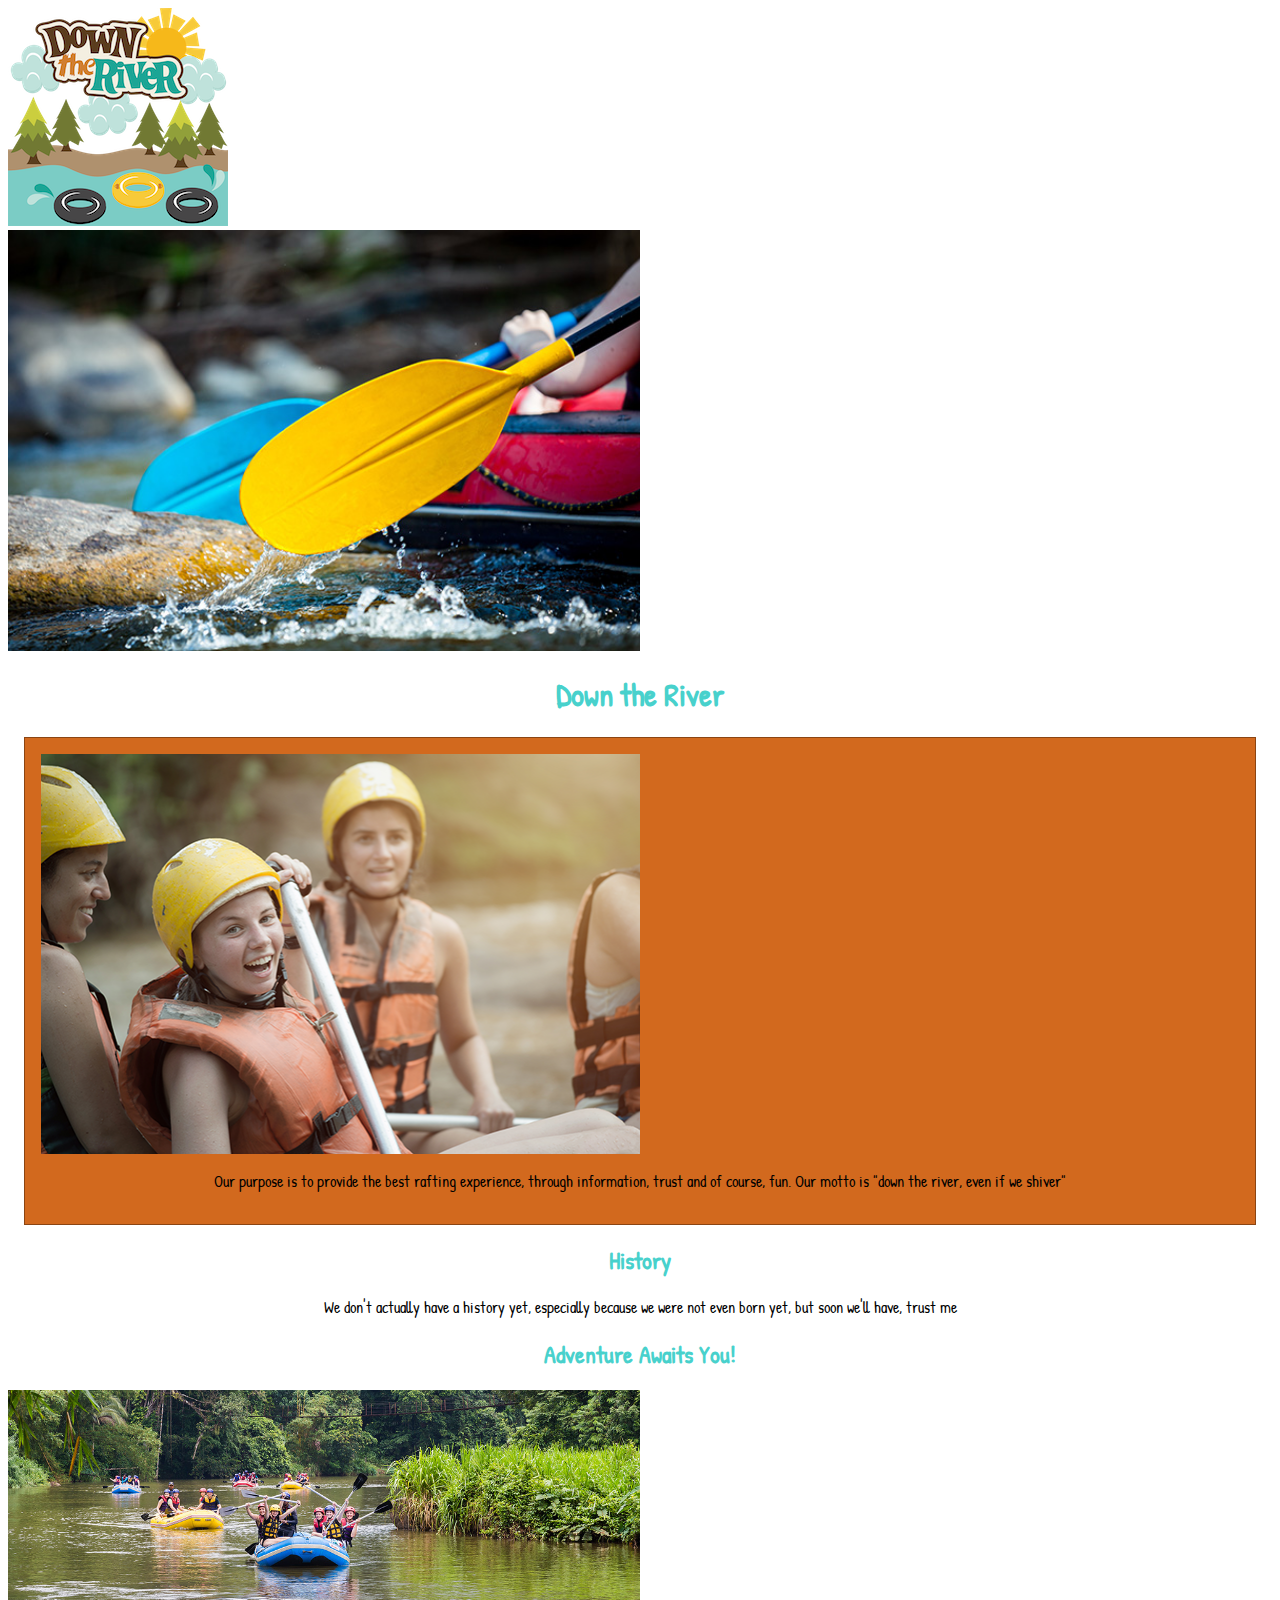
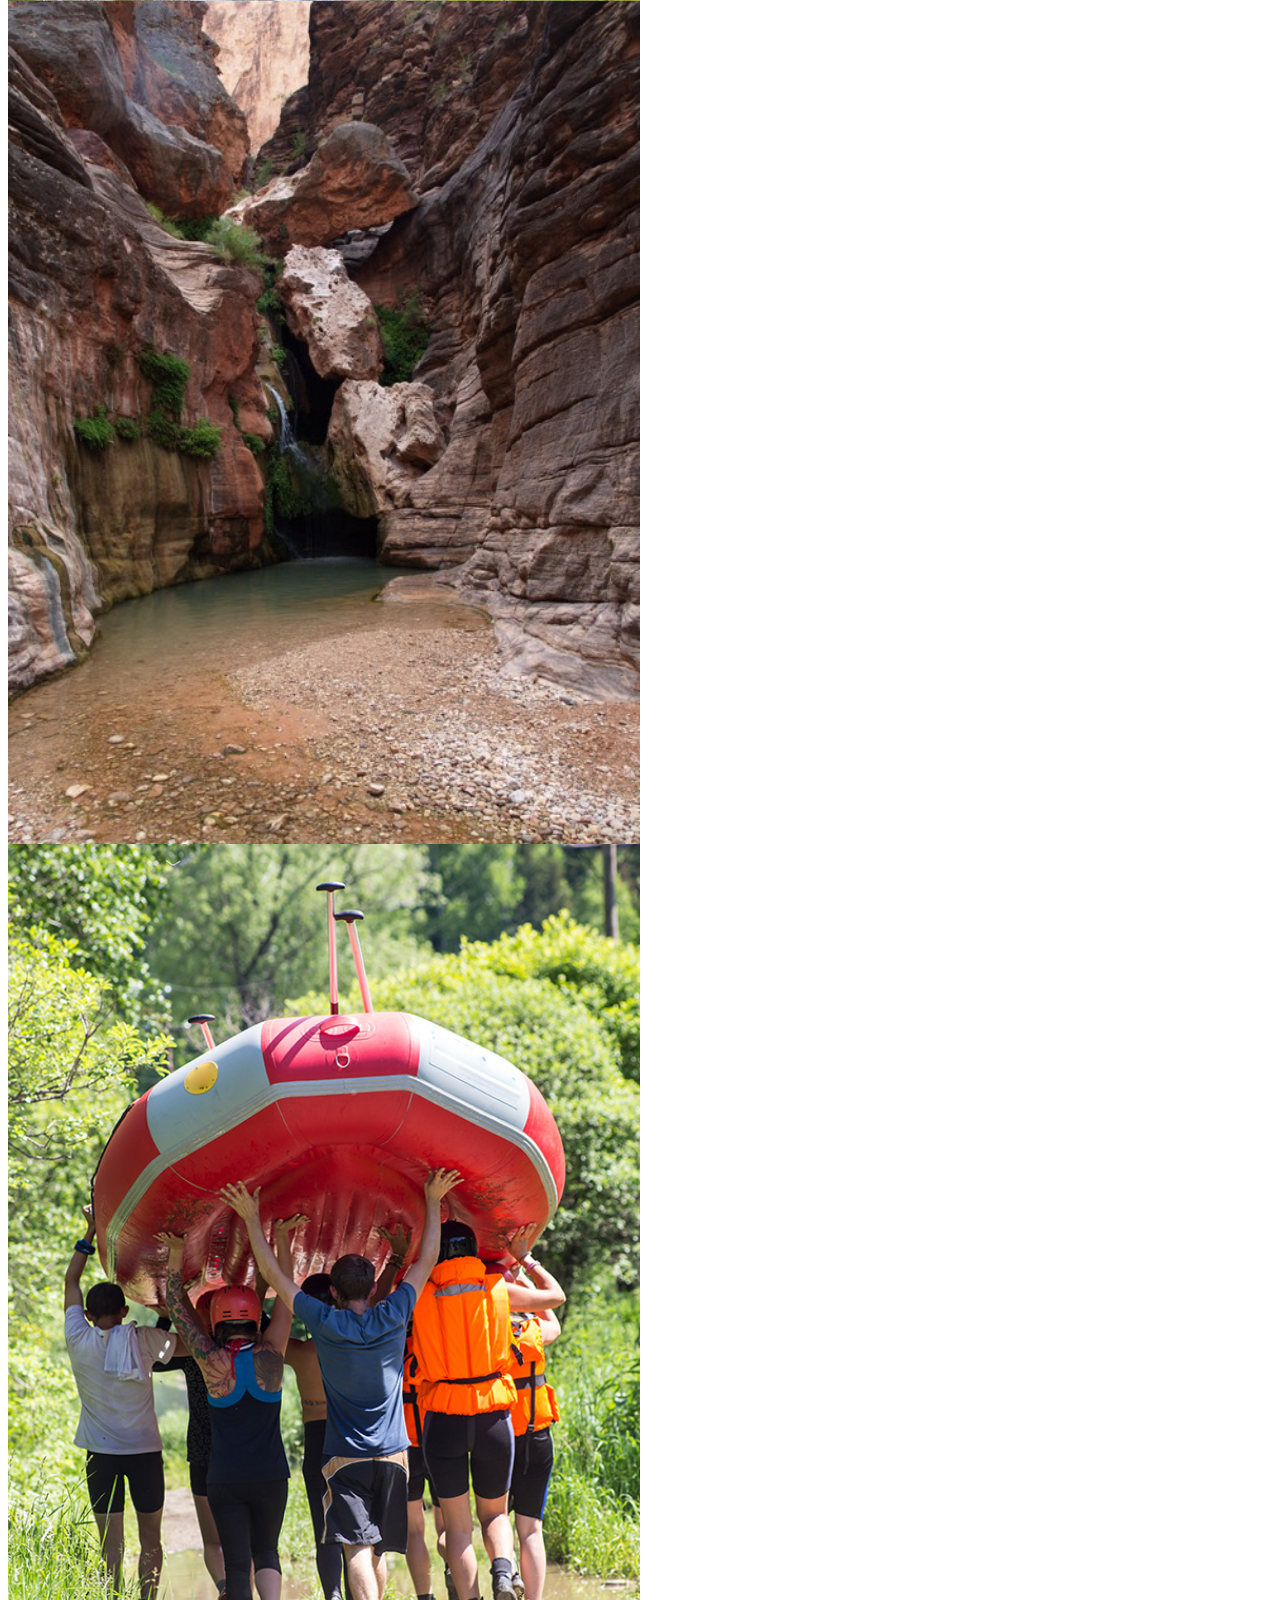
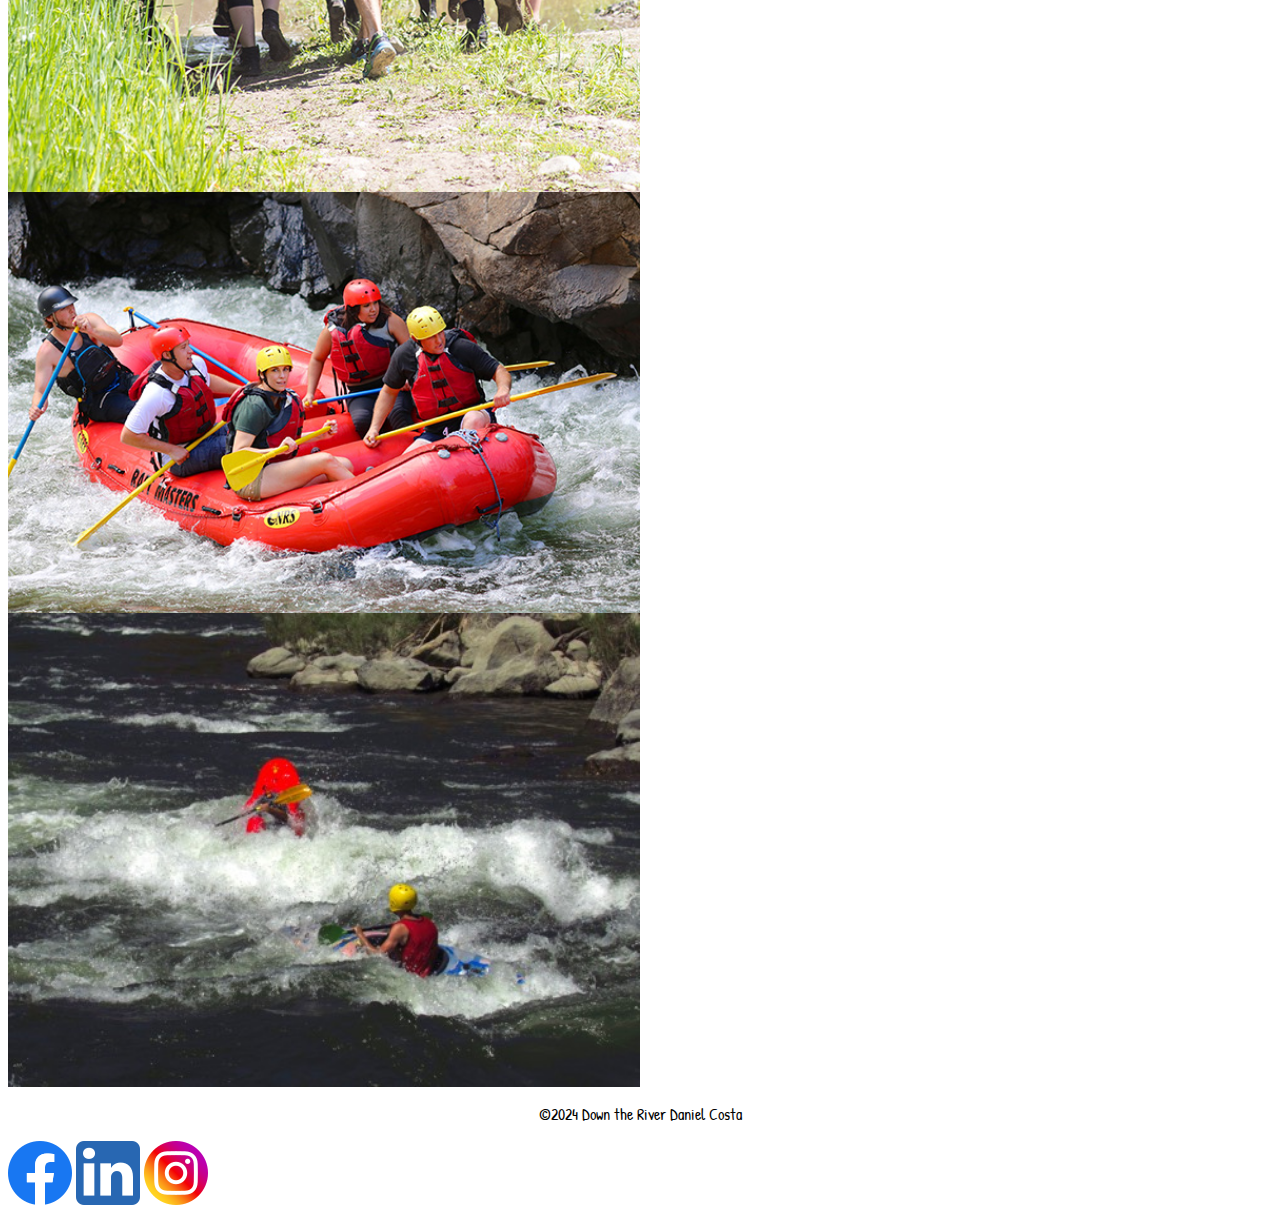
==== wwr/about.html @ 4026ea65 "created and styled" ====
<!DOCTYPE html>
<html lang="eng-US">
    <head>
        <meta charset="utf-8"
        <meta name="viewport" content="widht=device-width, initial-scale=1">
        <meta name="description" content="Some information that will be useful for our customers">
        <meta name="author" content="Daniel Costa">
        <link rel="stylesheet" href="styles/rafting.css">
    </head>
    <body>
        <header>
            <img src="images/downriver.png" alt="Down the River Logo">
            <nav>
                <a href="index.html"</a>
                <a href="about.html"</a>
                <a href="trips.html"</a>
                <a href="contact.html"</a>
            </nav>
        </header>
        <main>
            <div class="hero">
                <img src="images/remos.jpg" alt="Div background">
                <h1>Down the River</h1>
                
                <article class="box">
                    <img src="images/happy.png">
                    <p>Our purpose is to provide the best rafting experience, through information, trust and of course, fun. Our motto is "down the river, even if we shiver"</p>
                </article>
                
                <section>
                    <h2>History</h2>
                    <p>We don't actually have a history yet, especially because we were not even born yet, but soon we'll have, trust me</p>
                </section>

                <section>
                    <h2>Adventure Awaits You!</h2>
                    <img src="images/fun.jpg" alt="Fun for everyone!">
                    <img src="images/tunnel.jpg" alt="Great landscapes">
                    <img src="images/teamwork.jpg" alt="Working together is the best option">
                    <img src="images/effort.jpg" alt="Heartbeat rate at 800mph">
                    <img src="images/race.jpg" alt="Try to race your friends">
                </section>
            </div>
        </main>
        <footer>
            <p>&copy;2024 Down the River Daniel Costa</p>
            <nav class="sociallinks">
                <a href="https://facebook.com">
                    <img src="images/facebook.webp" alt="Facebook">
                </a>
                <a href="https://linkedin.com">
                    <img src="images/linkedin.webp" alt="LinkedIn">
                </a>
                <a href="https://instagram.com">
                    <img src="images/instagram.webp" alt="Instagram">
                </a>
            </nav>
        </footer>
    </body>
</html>
---- wwr/styles/rafting.css ----
@import url(https://fonts.googleapis.com/css2?family=Patrick+Hand&display=swap);
/*Author: Daniel Costa*/
/*Com o root, estou definindo como padrão as cores, a fonte que é 'Patrick Hand' e deixando os links sem sublinhamento*/ 

:root {
    --primary-color: rgb(139,69,19);
    --secondary-color: rgb(210,105,30);
    --third-color: rgb(72,209,204);

    --heading-font: 'Patrick Hand', sans-serif;
    --paragraph-font: 'Patrick Hand', sans-serif;

    --link-decoration: none;
}

a {
    font-family: var(--heading-font);
    text-decoration: var(--link-decoration);
    text-align: center;
    color: black;
}

h1, h2 {
    color: var(--third-color);
    box-sizing: border-box;
}

/*Class Selectors*/
.hero img {
    display: block;
    width: 50%;
    height:auto;
}

.box {
    margin: 1rem;
    border: 1px solid var(--primary-color);
    padding: 1rem;
    background-color: var(--secondary-color);
}
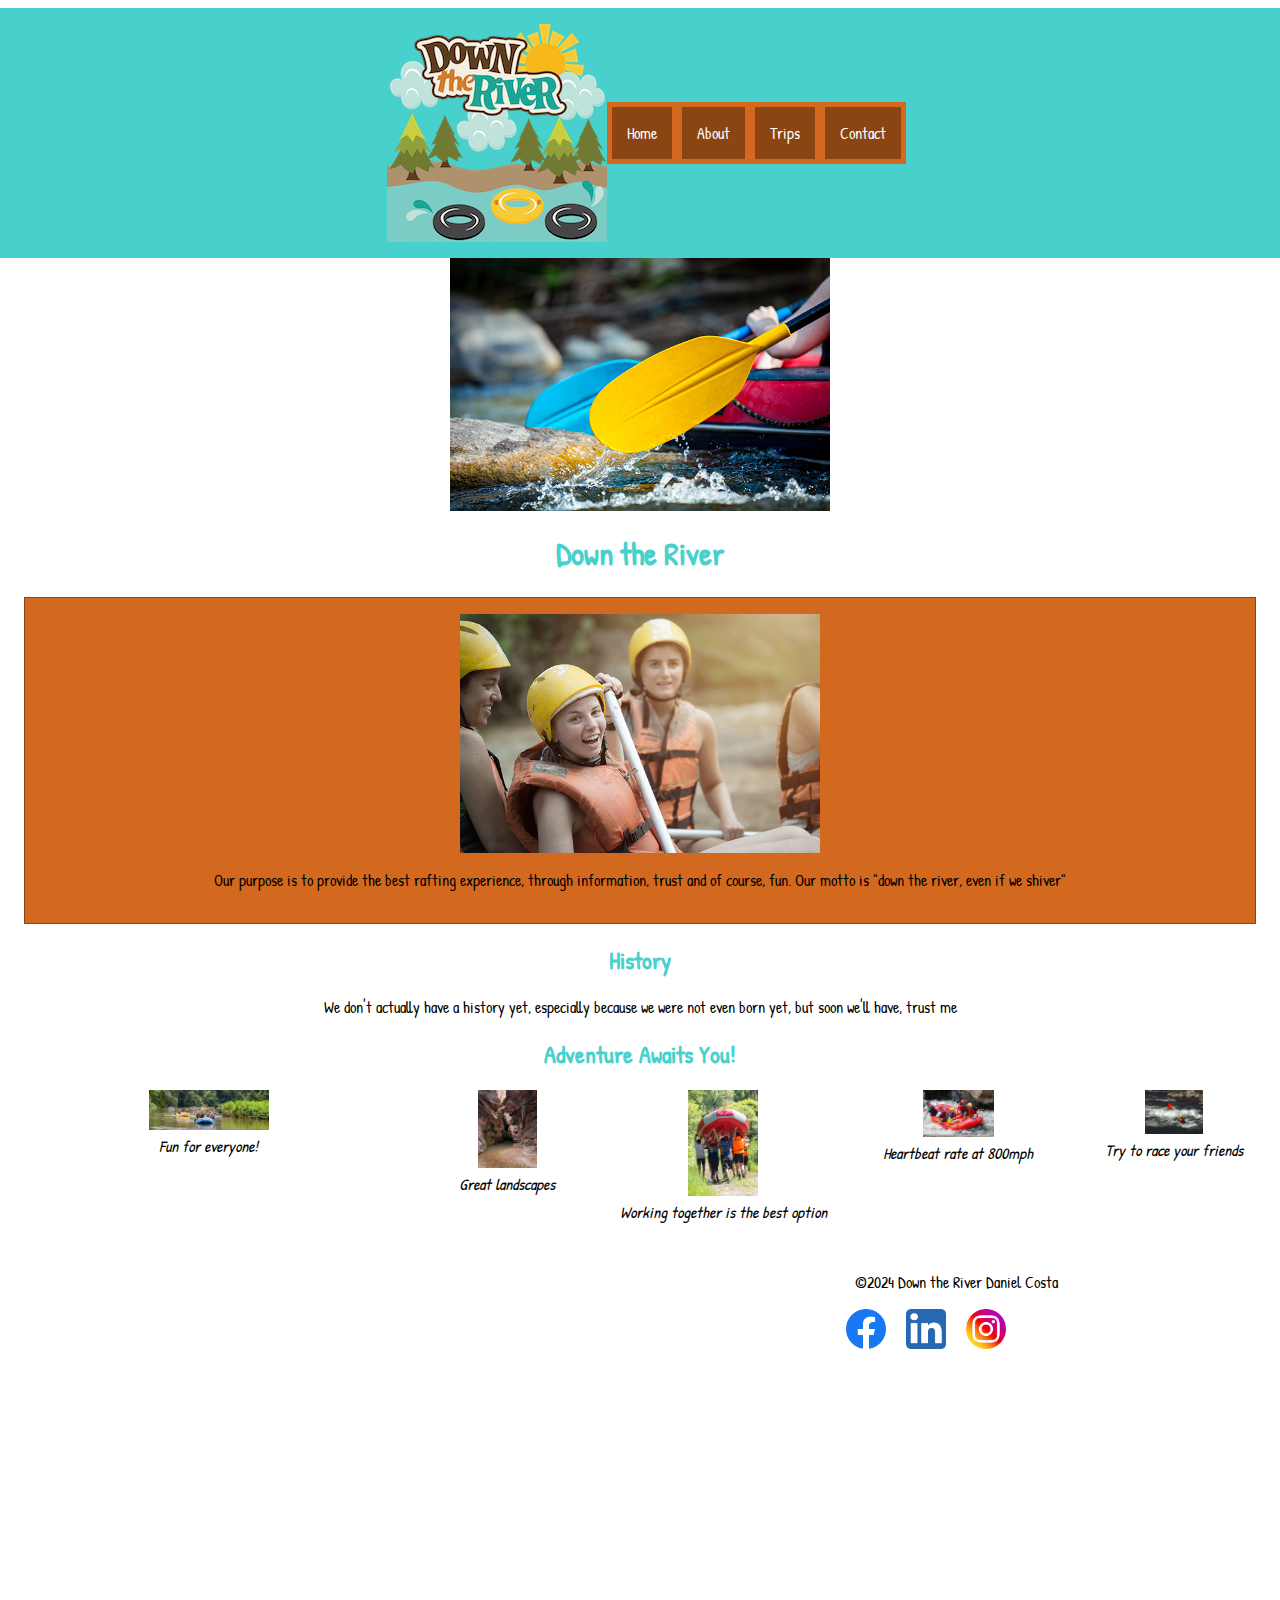
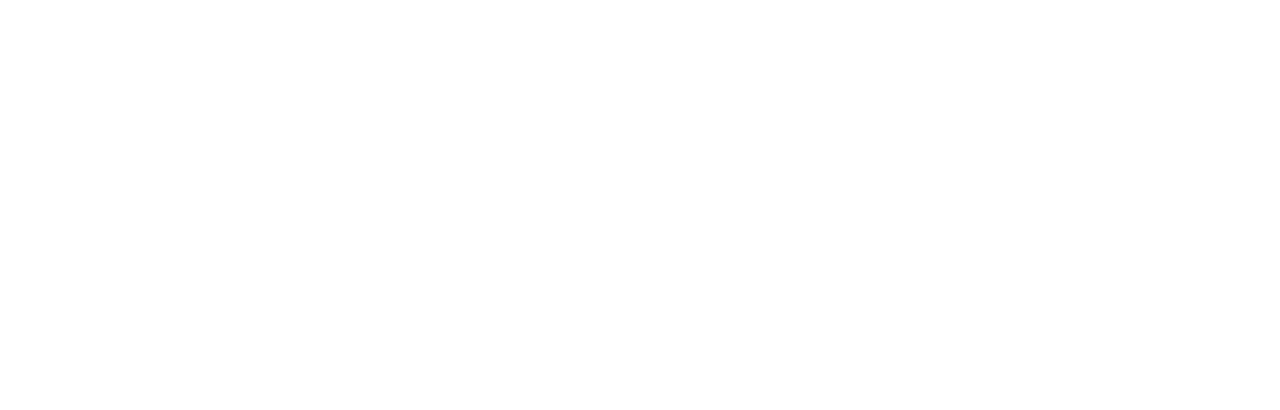
==== commit 609312d1: "week 4 version" ====
--- a/wwr/about.html
+++ b/wwr/about.html
@@ -9,14 +9,15 @@
     </head>
     <body>
         <header>
-            <img src="images/downriver.png" alt="Down the River Logo">
+            <img src="images/downriver.png" alt="Down the River Logo" id="logo">
             <nav>
-                <a href="index.html"</a>
-                <a href="about.html"</a>
-                <a href="trips.html"</a>
-                <a href="contact.html"</a>
+                <a href="index.html">Home</a>
+                <a href="about.html">About</a>
+                <a href="trips.html">Trips</a>
+                <a href="contact.html">Contact</a>
             </nav>
         </header>
+        
         <main>
             <div class="hero">
                 <img src="images/remos.jpg" alt="Div background">
@@ -34,11 +35,29 @@
 
                 <section>
                     <h2>Adventure Awaits You!</h2>
-                    <img src="images/fun.jpg" alt="Fun for everyone!">
-                    <img src="images/tunnel.jpg" alt="Great landscapes">
-                    <img src="images/teamwork.jpg" alt="Working together is the best option">
-                    <img src="images/effort.jpg" alt="Heartbeat rate at 800mph">
-                    <img src="images/race.jpg" alt="Try to race your friends">
+                        <div class="image-container">
+                            <div class="image-wraper">
+                                <img src="images/fun.jpg" alt="Fun for everyone!">
+                                <p class="image-caption">Fun for everyone!</p>
+                            </div>
+                            <div class="image-wraper">
+                                <img src="images/tunnel.jpg" alt="Great landscapes">
+                                <p class="image-caption">Great landscapes</p>
+                            </div>
+                            <div class="image-wraper">
+                                <img src="images/teamwork.jpg" alt="Working together is the best option">
+                                <p class="image-caption">Working together is the best option</p>
+                            </div>
+                            <div class="image-wraper">
+                                <img src="images/effort.jpg" alt="Heartbeat rate at 800mph">
+                                <p class="image-caption">Heartbeat rate at 800mph</p>
+                            </div>
+                            <div class="image-wraper">
+                                <img src="images/race.jpg" alt="Try to race your friends">
+                                <p class="image-caption">Try to race your friends</p>
+                            </div>
+                        </div>
+                    
                 </section>
             </div>
         </main>
--- a/wwr/styles/rafting.css
+++ b/wwr/styles/rafting.css
@@ -13,7 +13,7 @@
     --link-decoration: none;
 }
 
-a {
+a, p {
     font-family: var(--heading-font);
     text-decoration: var(--link-decoration);
     text-align: center;
@@ -23,13 +23,65 @@
 h1, h2 {
     color: var(--third-color);
     box-sizing: border-box;
+    text-align: center;
+}
+
+body {
+    display: flex;
+    flex-direction: column;
+    align-items: center;
+    font-family: var(--heading-font);
+}
+
+header {
+    display: flex;
+    justify-content: space-between;
+    align-items: center;
+    width: 100%;
+    padding: 1rem;
+    background-color: var(--third-color);
+}
+
+main {
+    align-items: center;
+
+}
+
+header img {
+    order: 1; 
+    margin-left: 30%;
+}
+
+nav {
+    display: flex;
+    justify-content:center;
+    order: 2;
+    margin-right: 30%;
+}
+
+header nav a {
+    color: white;
+    display: block;
+    padding: 15px;
+    text-decoration: none;
+    border: 5px solid var(--secondary-color);
+    background-color: var(--primary-color);
+}
+
+footer {
+    text-align: center;
+    margin-left: 50%;
+    margin-bottom: 50%;
+    padding: 1rem;
 }
 
 /*Class Selectors*/
 .hero img {
     display: block;
-    width: 50%;
+    width: 30%;
+    margin: auto;
     height:auto;
+    align-items: center;
 }
 
 .box {
@@ -37,4 +89,46 @@
     border: 1px solid var(--primary-color);
     padding: 1rem;
     background-color: var(--secondary-color);
-}+    text-align: center;
+    width: auto;
+}
+
+.box img {
+    width: 30%;
+    display: block;
+    margin: auto;
+}
+
+.sociallinks {
+    margin-top: 1rem;
+}
+
+.sociallinks a {
+    display: inline-block;
+    margin: 0 10px;
+}
+
+.sociallinks img {
+    width: 40px;
+    height: auto;
+}
+
+.image-container {
+    display: flex;
+    justify-content: space-between; /* Distribui as imagens igualmente */
+}
+
+.image-wrapper {
+    text-align: center; /* Centraliza o conteúdo dentro do wrapper */
+}
+
+.image-wrapper img {
+    max-width: 100%; /* Garante que a imagem não ultrapasse o contêiner */
+    width: 50px;
+    height: auto;
+}
+
+.image-caption {
+    margin-top: 5px; /* Espaçamento entre a imagem e a legenda */
+    font-style: italic; /* Estilo da legenda */
+}
